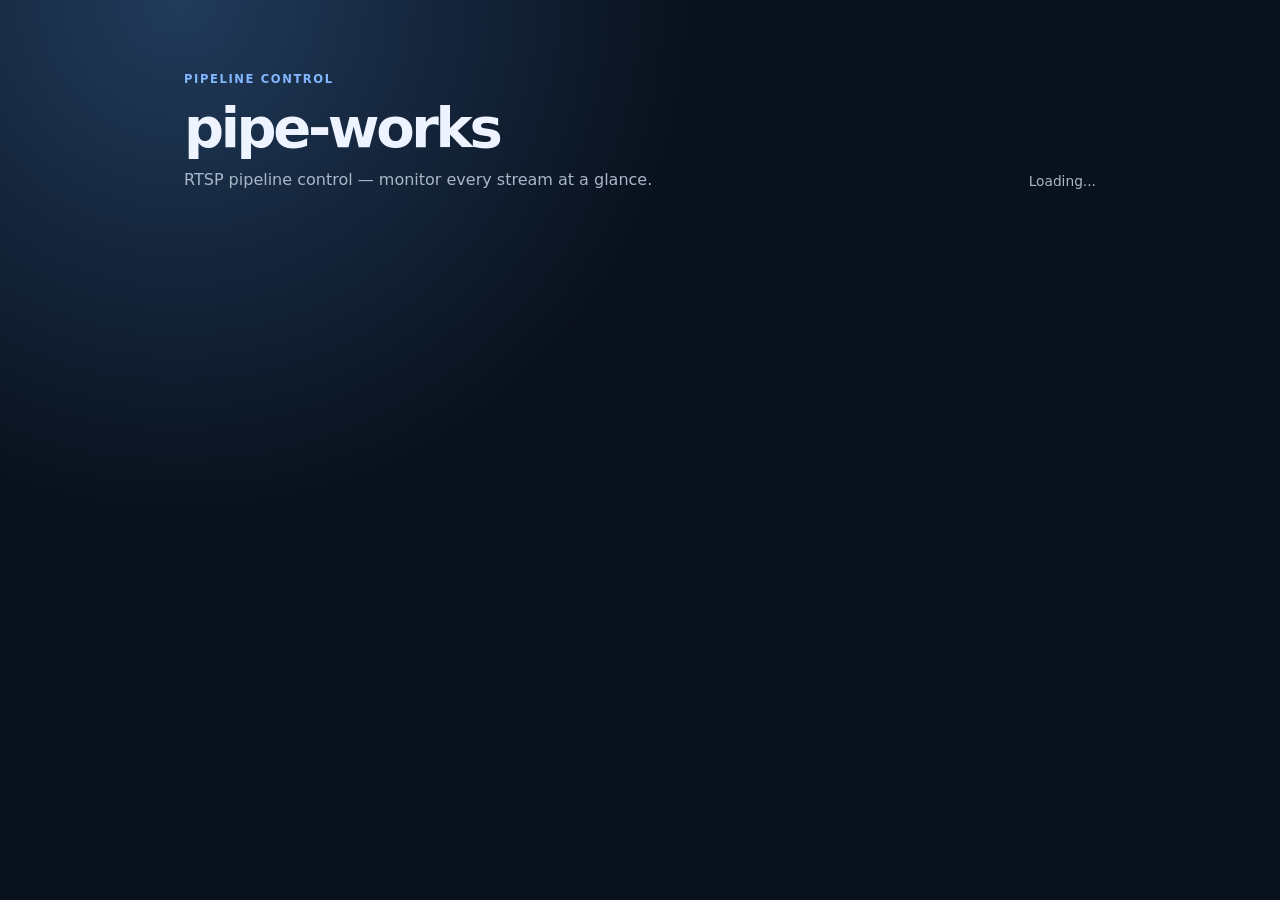
==== src/plumber/index.html @ dd12d1d4 "add HTTP server to control pipeline and serve statistics" ====
<!doctype html>
<html lang="ko">
  <head>
    <meta charset="utf-8" />
    <meta name="viewport" content="width=device-width, initial-scale=1" />
    <title>pipe-works</title>
    <style>
      :root {
        color-scheme: dark;
        font-family: Inter, Pretendard, "Noto Sans KR", system-ui, sans-serif;
      }
      * {
        box-sizing: border-box;
      }
      body {
        min-width: 320px;
        margin: 0;
        min-height: 100vh;
        color: #edf3ff;
        background:
          radial-gradient(circle at 14% 0%, #213b5b 0, transparent 32rem),
          #09111d;
      }
      main {
        max-width: 960px;
        margin: 0 auto;
        padding: 72px 24px;
      }
      header {
        display: flex;
        align-items: end;
        justify-content: space-between;
        gap: 24px;
        margin-bottom: 30px;
      }
      .eyebrow {
        margin: 0 0 9px;
        color: #82b7ff;
        font-size: 0.72rem;
        font-weight: 800;
        letter-spacing: 0.14em;
        text-transform: uppercase;
      }
      h1 {
        margin: 0;
        font-size: clamp(2rem, 5vw, 3.5rem);
        letter-spacing: -0.06em;
      }
      .subtitle {
        margin: 10px 0 0;
        color: #a9b7c9;
      }
      .count {
        color: #a9b7c9;
        font-size: 0.86rem;
        white-space: nowrap;
      }
      #pipelines {
        display: grid;
        gap: 14px;
      }
      .pipeline-card {
        display: grid;
        grid-template-columns: minmax(150px, 1fr) auto minmax(150px, 1fr) auto;
        align-items: center;
        gap: 22px;
        padding: 22px 24px;
        border: 1px solid #263c58;
        border-radius: 20px;
        background: linear-gradient(
          115deg,
          rgba(26, 46, 70, 0.92),
          rgba(14, 25, 39, 0.92)
        );
        box-shadow: 0 12px 28px rgba(0, 0, 0, 0.2);
        transition:
          border-color 0.2s,
          transform 0.2s;
      }
      .pipeline-card:hover {
        border-color: #4974a7;
        transform: translateY(-2px);
      }
      .pipeline-name {
        min-width: 0;
      }
      .pipeline-name small,
      .node small {
        display: block;
        margin-bottom: 5px;
        color: #8495ab;
        font-size: 0.7rem;
        font-weight: 700;
        letter-spacing: 0.09em;
        text-transform: uppercase;
      }
      .pipeline-name strong {
        display: block;
        overflow: hidden;
        color: #fff;
        font-size: 1.1rem;
        text-overflow: ellipsis;
        white-space: nowrap;
      }
      .flow {
        display: flex;
        align-items: center;
        min-width: 130px;
        color: #56708f;
      }
      .flow::before,
      .flow::after {
        content: "";
        height: 2px;
        flex: 1;
        background: currentColor;
        opacity: 0.6;
      }
      .flow svg {
        margin: 0 -1px;
        width: 18px;
        height: 18px;
        fill: currentColor;
      }
      .node {
        display: flex;
        align-items: center;
        gap: 10px;
      }
      .node-icon {
        display: grid;
        width: 38px;
        height: 38px;
        flex: 0 0 auto;
        place-items: center;
        border-radius: 12px;
        background: #172b42;
        color: #b7d7ff;
      }
      .node-icon svg {
        width: 17px;
        height: 17px;
        fill: currentColor;
      }
      .node span {
        color: #ced9e7;
        font-size: 0.88rem;
      }
      .statistics {
        display: grid;
        grid-column: 1 / -1;
        grid-template-columns: repeat(5, minmax(0, 1fr));
        gap: 8px;
        margin: 0;
        padding-top: 4px;
      }
      .statistic {
        min-width: 0;
        padding: 11px 12px;
        border: 1px solid #263c58;
        border-radius: 12px;
        background: rgba(7, 16, 28, 0.38);
      }
      .statistic dt {
        overflow: hidden;
        color: #8495ab;
        font-size: 0.66rem;
        font-weight: 700;
        letter-spacing: 0.06em;
        text-overflow: ellipsis;
        text-transform: uppercase;
        white-space: nowrap;
      }
      .statistic dd {
        margin: 5px 0 0;
        color: #f3f8ff;
        font-size: 1.05rem;
        font-variant-numeric: tabular-nums;
        font-weight: 750;
      }
      .statistic.success dd { color: #65e6a9; }
      .statistic.failure dd { color: #f19aa7; }
      .actions {
        display: flex;
        gap: 8px;
      }
      button {
        display: grid;
        width: 40px;
        height: 40px;
        place-items: center;
        border: 1px solid #36526f;
        border-radius: 11px;
        color: #dbeaff;
        background: #172b42;
        cursor: pointer;
        transition:
          transform 0.15s,
          background 0.15s;
      }
      button:hover {
        background: #25496d;
        transform: translateY(-1px);
      }
      button.stop:hover {
        background: #66313c;
        border-color: #a94d5c;
      }
      button svg {
        width: 16px;
        height: 16px;
        fill: currentColor;
      }
      .pipeline-card.is-running .flow {
        color: #4ee3a3;
      }
      .pipeline-card.is-running .node-icon {
        background: #164937;
        color: #74f0bd;
      }
      .state {
        display: inline-flex;
        align-items: center;
        gap: 6px;
        margin-top: 7px;
        color: #8ca0b8;
        font-size: 0.76rem;
      }
      .state::before {
        content: "";
        width: 6px;
        height: 6px;
        border-radius: 50%;
        background: currentColor;
      }
      .is-running .state {
        color: #59dd9f;
      }
      .empty {
        padding: 46px;
        border: 1px dashed #38516e;
        border-radius: 20px;
        color: #91a2b7;
        text-align: center;
      }
      @media (max-width: 700px) {
        main {
          padding: 42px 16px;
        }
        header {
          align-items: start;
          flex-direction: column;
          gap: 12px;
        }
        .pipeline-card {
          grid-template-columns: 1fr auto;
          gap: 18px;
        }
        .flow {
          display: none;
        }
        .node {
          grid-column: 1;
        }
        .actions {
          grid-column: 2;
          grid-row: 1 / span 2;
        }
        .statistics {
          grid-template-columns: repeat(2, minmax(0, 1fr));
        }
      }
    </style>
  </head>
  <body>
    <main>
      <header>
        <div>
          <p class="eyebrow">Pipeline control</p>
          <h1>pipe-works</h1>
          <p class="subtitle">
            RTSP pipeline control — monitor every stream at a glance.
          </p>
        </div>
        <span class="count" id="pipeline-count">Loading...</span>
      </header>
      <section id="pipelines" aria-live="polite"></section>
    </main>
    <script>
      const icons = {
        play: '<svg viewBox="0 0 24 24" aria-hidden="true"><path d="M8 5.2v13.6c0 .8.9 1.3 1.6.9l10.5-6.8c.6-.4.6-1.3 0-1.7L9.6 4.3c-.7-.4-1.6.1-1.6.9Z"/></svg>',
        stop: '<svg viewBox="0 0 24 24" aria-hidden="true"><rect x="6" y="6" width="12" height="12" rx="1.5"/></svg>',
        arrow:
          '<svg viewBox="0 0 24 24" aria-hidden="true"><path d="m13 5 7 7-7 7-1.4-1.4 4.6-4.6H4v-2h12.2l-4.6-4.6L13 5Z"/></svg>',
      };
      const escapeHtml = (value) =>
        String(value).replace(
          /[&<>'"]/g,
          (char) =>
            ({
              "&": "&amp;",
              "<": "&lt;",
              ">": "&gt;",
              "'": "&#39;",
              '"': "&quot;",
            })[char],
        );
      async function request(path) {
        return fetch(path, { method: "POST" });
      }
      async function refresh() {
        const response = await fetch("/api/pipelines");
        const pipelines = await response.json();
        document.querySelector("#pipeline-count").textContent =
          pipelines.length + " pipelines";
        document.querySelector("#pipelines").innerHTML = pipelines.length
          ? pipelines
              .map((pipeline) => {
                const name = escapeHtml(pipeline.name);
                const isRunning =
                  String(pipeline.state).toLowerCase() === "running";
                const statistics = pipeline.statistics || {};
                const count = (field) =>
                  Number.isFinite(statistics[field])
                    ? statistics[field].toLocaleString()
                    : "0";
                return `<article class="pipeline-card ${isRunning ? "is-running" : ""}"><div class="pipeline-name"><small>Pipeline</small><strong title="${name}">${name}</strong><span class="state">${escapeHtml(pipeline.state)}</span></div><div class="flow" aria-hidden="true">${icons.arrow}</div><div class="node"><div class="node-icon">${isRunning ? icons.play : icons.stop}</div><div><small>Endpoint</small><span>${isRunning ? "Streaming" : "Stopped"}</span></div></div><div class="actions"><button type="button" title="Start" aria-label="Start ${name}" onclick="request('/api/pipelines/${encodeURIComponent(pipeline.name)}/start').then(refresh)">${icons.play}</button><button class="stop" type="button" title="Stop" aria-label="Stop ${name}" onclick="request('/api/pipelines/${encodeURIComponent(pipeline.name)}/stop').then(refresh)">${icons.stop}</button></div><dl class="statistics"><div class="statistic"><dt>Received</dt><dd>${count("received_frame_count")}</dd></div><div class="statistic"><dt>Sent</dt><dd>${count("sent_frame_count")}</dd></div><div class="statistic success"><dt>Inference OK</dt><dd>${count("inference_success_frame_count")}</dd></div><div class="statistic failure"><dt>Inference Failed</dt><dd>${count("inference_failure_frame_count")}</dd></div><div class="statistic failure"><dt>Out of Order</dt><dd>${count("out_of_order_frame_count")}</dd></div></dl></article>`;
              })
              .join("")
          : '<div class="empty">No pipelines available.</div>';
      }
      refresh();
      setInterval(refresh, 2000);
    </script>
  </body>
</html>
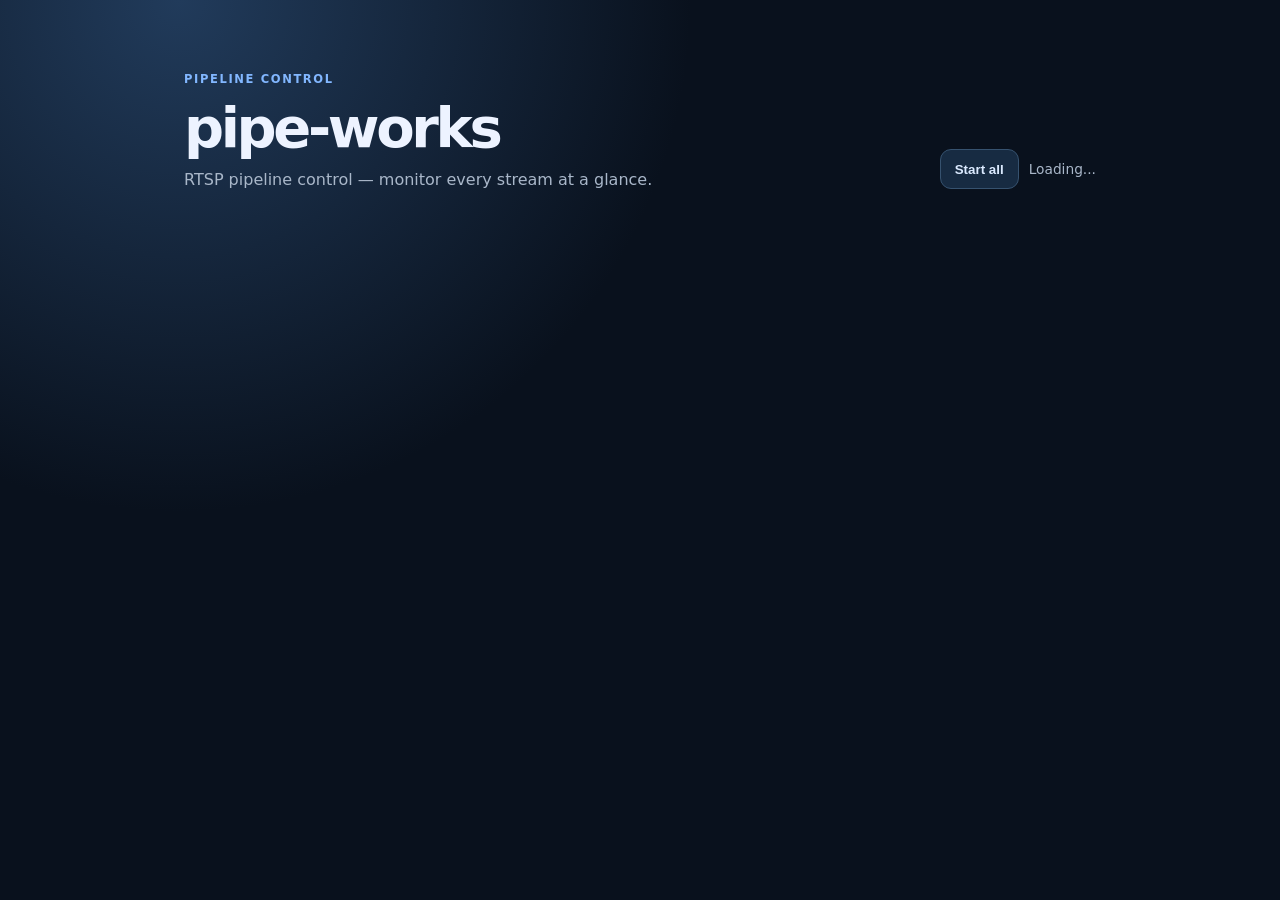
==== commit 85c65d7b: "Start all, 자동 실행 옵션 추가" ====
--- a/src/plumber/index.html
+++ b/src/plumber/index.html
@@ -54,6 +54,17 @@
         color: #a9b7c9;
         font-size: 0.86rem;
         white-space: nowrap;
+      }
+      .all-actions {
+        display: flex;
+        align-items: center;
+        gap: 10px;
+      }
+      .start-all {
+        width: auto;
+        min-height: 40px;
+        padding: 0 14px;
+        font-weight: 700;
       }
       #pipelines {
         display: grid;
@@ -142,10 +153,23 @@
         height: 17px;
         fill: currentColor;
       }
-      .node span {
+      .node .endpoint-state {
         color: #ced9e7;
         font-size: 0.88rem;
       }
+      .endpoint-statuses {
+        display: flex;
+        gap: 8px;
+        margin-top: 4px;
+      }
+      .endpoint-status {
+        color: #8495ab;
+        font-size: 0.68rem;
+        white-space: nowrap;
+      }
+      .endpoint-status strong { font-weight: 700; }
+      .endpoint-status.connected strong { color: #65e6a9; }
+      .endpoint-status.disconnected strong { color: #f19aa7; }
       .statistics {
         display: grid;
         grid-column: 1 / -1;
@@ -282,7 +306,10 @@
             RTSP pipeline control — monitor every stream at a glance.
           </p>
         </div>
-        <span class="count" id="pipeline-count">Loading...</span>
+        <div class="all-actions">
+          <button class="start-all" type="button" title="Start all pipelines" onclick="startAll()">Start all</button>
+          <span class="count" id="pipeline-count">Loading...</span>
+        </div>
       </header>
       <section id="pipelines" aria-live="polite"></section>
     </main>
@@ -308,29 +335,111 @@
       async function request(path) {
         return fetch(path, { method: "POST" });
       }
+      async function startAll() {
+        const response = await request("/api/pipelines/start-all");
+        if (!response.ok) {
+          throw new Error("Could not start all pipelines");
+        }
+        await refresh();
+      }
+      function markConnectionsDisconnected() {
+        document.querySelectorAll(".pipeline-card").forEach((card) => {
+          card.classList.remove("is-running");
+          card.querySelector(".state").textContent = "stopped";
+          card.querySelector(".endpoint-state").textContent = "Stopped";
+        });
+        document.querySelectorAll(".endpoint-status").forEach((status) => {
+          status.classList.remove("connected");
+          status.classList.add("disconnected");
+          status.querySelector("strong").textContent = "disconnected";
+        });
+      }
+      function connectionStatus(statistics, field, isRunning) {
+        if (!isRunning) {
+          return "disconnected";
+        }
+        const value = statistics[field];
+        return ["connected", "disconnected"].includes(value)
+          ? value
+          : "disconnected";
+      }
+      function createPipelineCard(pipeline) {
+        const card = document.createElement("article");
+        card.className = "pipeline-card";
+        card.dataset.pipelineName = pipeline.name;
+        const name = escapeHtml(pipeline.name);
+        card.innerHTML = `<div class="pipeline-name"><small>Pipeline</small><strong title="${name}">${name}</strong><span class="state"></span></div><div class="flow" aria-hidden="true">${icons.arrow}</div><div class="node"><div class="node-icon"></div><div><small>Endpoint</small><span class="endpoint-state"></span><div class="endpoint-statuses"><span class="endpoint-status" data-connection="input">Input: <strong></strong></span><span class="endpoint-status" data-connection="output">Output: <strong></strong></span></div></div></div><div class="actions"><button type="button" title="Start" aria-label="Start ${name}" onclick="request('/api/pipelines/${encodeURIComponent(pipeline.name)}/start').then(refresh)">${icons.play}</button><button class="stop" type="button" title="Stop" aria-label="Stop ${name}" onclick="request('/api/pipelines/${encodeURIComponent(pipeline.name)}/stop').then(refresh)">${icons.stop}</button></div><dl class="statistics"><div class="statistic"><dt>Received</dt><dd data-stat="received_frame_count"></dd></div><div class="statistic"><dt>Sent</dt><dd data-stat="sent_frame_count"></dd></div><div class="statistic success"><dt>Inference OK</dt><dd data-stat="inference_success_frame_count"></dd></div><div class="statistic failure"><dt>Inference Failed</dt><dd data-stat="inference_failure_frame_count"></dd></div><div class="statistic failure"><dt>Out of Order</dt><dd data-stat="out_of_order_frame_count"></dd></div></dl>`;
+        return card;
+      }
+      function updatePipelineCard(card, pipeline) {
+        const isRunning = String(pipeline.state).toLowerCase() === "running";
+        const statistics = pipeline.statistics || {};
+        const count = (field) =>
+          Number.isFinite(statistics[field])
+            ? statistics[field].toLocaleString()
+            : "0";
+        card.classList.toggle("is-running", isRunning);
+        card.querySelector(".state").textContent = pipeline.state;
+        card.querySelector(".node-icon").innerHTML = isRunning ? icons.play : icons.stop;
+        card.querySelector(".endpoint-state").textContent = isRunning ? "Streaming" : "Stopped";
+        [
+          "received_frame_count",
+          "sent_frame_count",
+          "inference_success_frame_count",
+          "inference_failure_frame_count",
+          "out_of_order_frame_count",
+        ].forEach((field) => {
+          card.querySelector(`[data-stat="${field}"]`).textContent = count(field);
+        });
+        [["input", "input_rtsp_status"], ["output", "output_rtsp_status"]].forEach(
+          ([side, field]) => {
+            const status = connectionStatus(statistics, field, isRunning);
+            const endpointStatus = card.querySelector(`[data-connection="${side}"]`);
+            endpointStatus.classList.remove("connected", "disconnected");
+            endpointStatus.classList.add(status);
+            endpointStatus.querySelector("strong").textContent = status;
+          },
+        );
+      }
       async function refresh() {
-        const response = await fetch("/api/pipelines");
-        const pipelines = await response.json();
-        document.querySelector("#pipeline-count").textContent =
-          pipelines.length + " pipelines";
-        document.querySelector("#pipelines").innerHTML = pipelines.length
-          ? pipelines
-              .map((pipeline) => {
-                const name = escapeHtml(pipeline.name);
-                const isRunning =
-                  String(pipeline.state).toLowerCase() === "running";
-                const statistics = pipeline.statistics || {};
-                const count = (field) =>
-                  Number.isFinite(statistics[field])
-                    ? statistics[field].toLocaleString()
-                    : "0";
-                return `<article class="pipeline-card ${isRunning ? "is-running" : ""}"><div class="pipeline-name"><small>Pipeline</small><strong title="${name}">${name}</strong><span class="state">${escapeHtml(pipeline.state)}</span></div><div class="flow" aria-hidden="true">${icons.arrow}</div><div class="node"><div class="node-icon">${isRunning ? icons.play : icons.stop}</div><div><small>Endpoint</small><span>${isRunning ? "Streaming" : "Stopped"}</span></div></div><div class="actions"><button type="button" title="Start" aria-label="Start ${name}" onclick="request('/api/pipelines/${encodeURIComponent(pipeline.name)}/start').then(refresh)">${icons.play}</button><button class="stop" type="button" title="Stop" aria-label="Stop ${name}" onclick="request('/api/pipelines/${encodeURIComponent(pipeline.name)}/stop').then(refresh)">${icons.stop}</button></div><dl class="statistics"><div class="statistic"><dt>Received</dt><dd>${count("received_frame_count")}</dd></div><div class="statistic"><dt>Sent</dt><dd>${count("sent_frame_count")}</dd></div><div class="statistic success"><dt>Inference OK</dt><dd>${count("inference_success_frame_count")}</dd></div><div class="statistic failure"><dt>Inference Failed</dt><dd>${count("inference_failure_frame_count")}</dd></div><div class="statistic failure"><dt>Out of Order</dt><dd>${count("out_of_order_frame_count")}</dd></div></dl></article>`;
-              })
-              .join("")
-          : '<div class="empty">No pipelines available.</div>';
+        try {
+          const response = await fetch("/api/pipelines");
+          if (!response.ok) {
+            throw new Error("Pipeline status request failed");
+          }
+          const pipelines = await response.json();
+          document.querySelector("#pipeline-count").textContent =
+            pipelines.length + " pipelines";
+          const container = document.querySelector("#pipelines");
+          const names = new Set(pipelines.map((pipeline) => pipeline.name));
+          container.querySelectorAll(".pipeline-card").forEach((card) => {
+            if (!names.has(card.dataset.pipelineName)) {
+              card.remove();
+            }
+          });
+          container.querySelector(".empty")?.remove();
+          pipelines.forEach((pipeline) => {
+            let card = Array.from(container.querySelectorAll(".pipeline-card")).find(
+              (item) => item.dataset.pipelineName === pipeline.name,
+            );
+            if (!card) {
+              card = createPipelineCard(pipeline);
+              container.append(card);
+            }
+            updatePipelineCard(card, pipeline);
+          });
+          if (!pipelines.length) {
+            container.insertAdjacentHTML(
+              "beforeend",
+              '<div class="empty">No pipelines available.</div>',
+            );
+          }
+        } catch (_) {
+          markConnectionsDisconnected();
+        }
       }
       refresh();
-      setInterval(refresh, 2000);
+      setInterval(refresh, 1000);
     </script>
   </body>
 </html>
